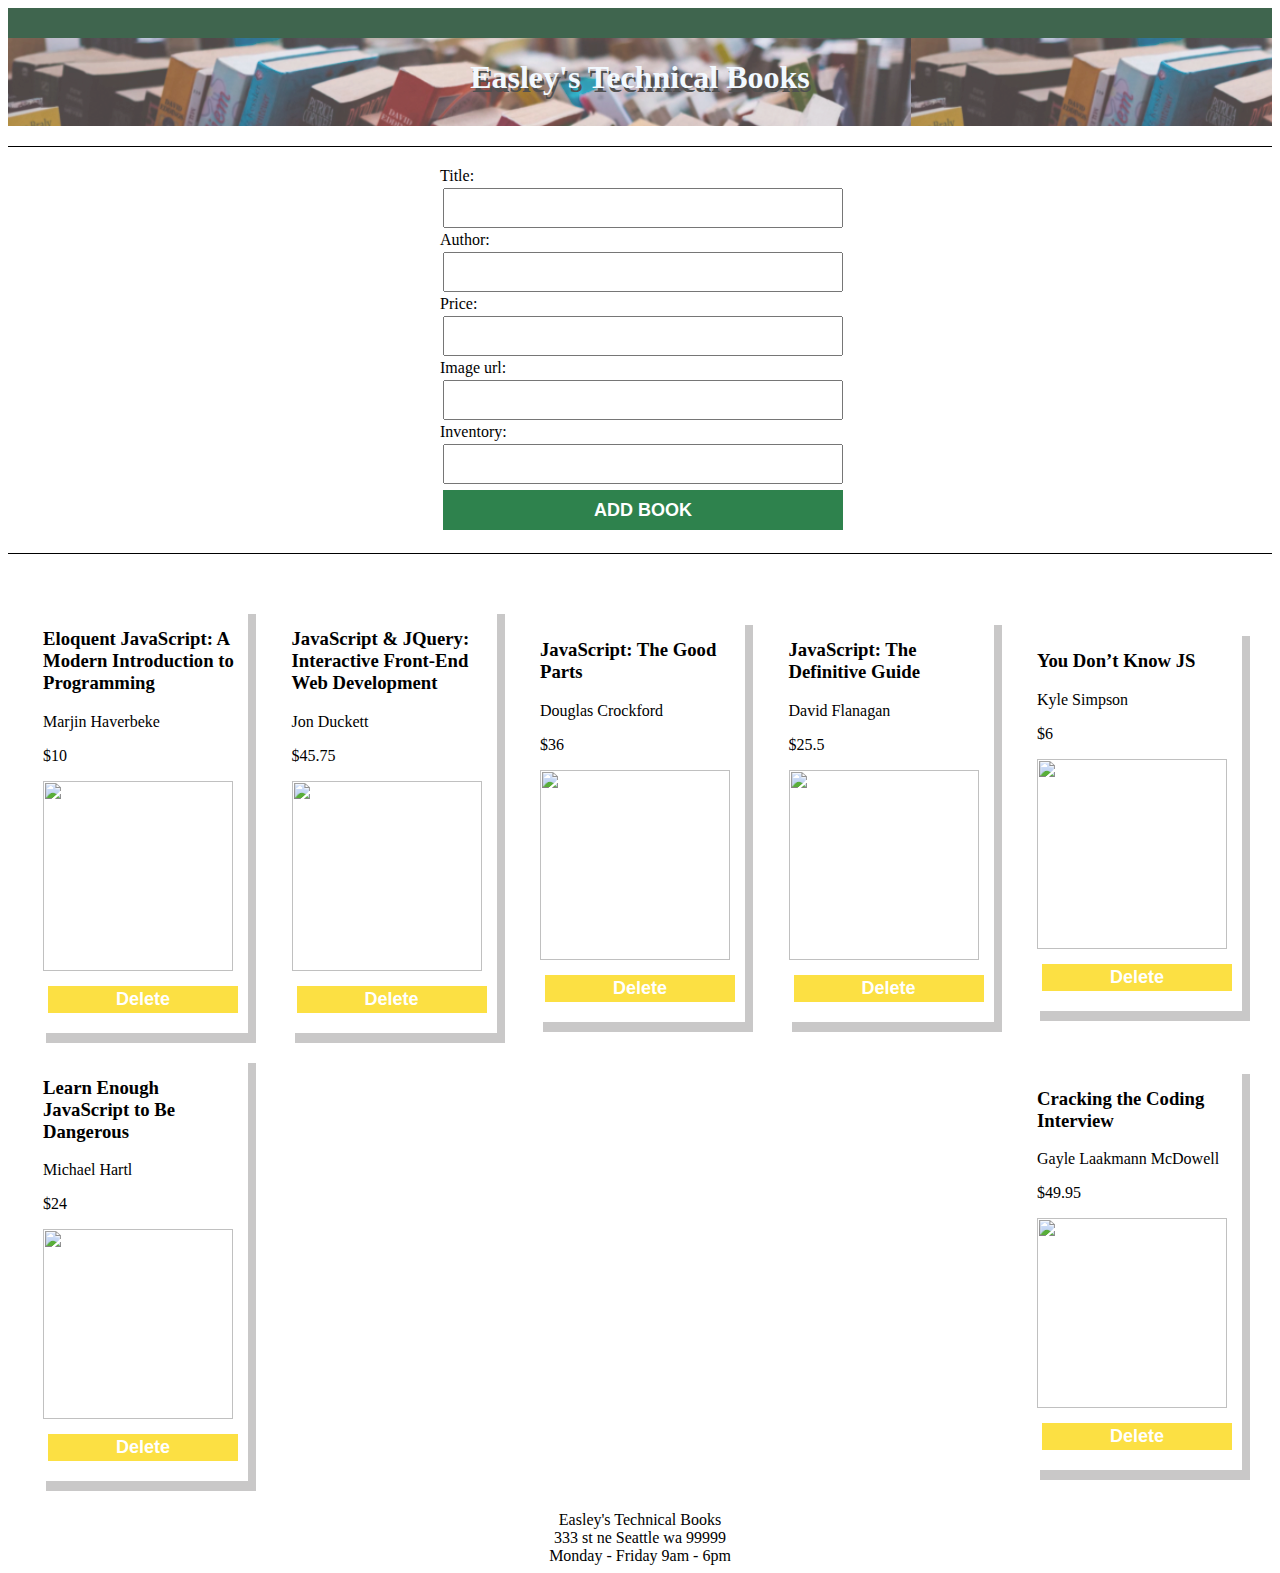
==== 03_DOM_Events/index.html @ 5de84652 "Initialize 03_example_solution_dom_events" ====
<html lang="en">
  <head>
    <meta charset="UTF-8" />
    <meta http-equiv="X-UA-Compatible" content="IE=edge" />
    <meta name="viewport" content="width=device-width, initial-scale=1.0" />
   
    <!-- Css style sheet -->
    <link rel="stylesheet" href="style.css">

    <!-- Data file -->
    <script defer src="src/data.js"></script>
    <!-- JavaScript file -->
    <!-- defer - this file will load after the DOM loads -->
    <script defer src="src/index.js"></script>
    

    <title>JS Data Types and Variables</title>
  </head>
  <body>
    <div class="list" id="header">
      <header>
        <div>
          <h1></h1>
          <div id="banner"></div>
        </div>
      </header>
      <main>
        <div id="form-wrapper">
          <form id="book-form">
          
            <label for="title">Title:</label>
            <input type="text" id="form-title" name="title">
  
            <label for="author">Author:</label>
            <input type="text" id="form-author" name="author">
          
            <label for="price">Price:</label>
            <input type="number" id="form-price" name="price">
          
            <label for="imageUrl">Image url:</label>
            <input type="text" id="form-imageUrl" name="imageUrl">
          
            <label for="inventory">Inventory:</label>
            <input type="text" id="inventory" name="inventory">
              
            <input type="submit" value="ADD BOOK"/>
          </form>
      </div>
        <div class="list">
          <ul id="book-list">
          </ul>
        </div>
      </main>
      <footer>
        <div></div>
        <div></div>
        <div></div>
      </footer>
    </div>
  </body>
  
</html>
---- 03_DOM_Events/style.css ----
header{
    background-image: url("assets/books.png");
    height: 10%;
    opacity: 0.8;
    border-top: solid;
    border-width: 30px;
    border-color: #103f22;

}
header div h1, header div h2{
    text-align: center;
    color: aliceblue;
    text-shadow: 2px 4px #252525;
    font-family: Verdana;
}



header div h2{
    color: aliceblue;
    font-style: italic;

}

main {
    display: flex;
    flex-direction: column;
    justify-content: space-around;

}

.list ul{
    margin: 10px;
    padding: 10px;
    display: flex;
    flex-wrap: wrap;
    align-items: center;
    justify-content: space-between;
    /* border-top: solid;
    border-width:thin medium thick 10px; */
}

.list-li{
    list-style: none;
    width:200px;
    box-shadow: 8px 10px #c9c8c8;
    padding: 5px;
    margin:10px;
 
}
.list-li img{
    width:190px;
}
.list-li button{
    width:190px;
    margin: 15px 5px 15px 5px;
    border: none;
    background-color: #fce043;
    color: rgb(255, 255, 255);
    padding:3px;
    font-size: large;
    font-weight: bold;
}

#form-wrapper{
    border-top: solid;
    border-bottom: solid;
    border-width:thin;
    margin-top: 20px;
    margin-bottom: 20px;
    padding: 10px;
}

label{
    font-family: Verdana;
}

input{
  height: 40px;
  width: 100%;
  margin: 3px;
}
input[type=submit]{
    border: none;
    background-color: #2e824d;
    color: rgb(255, 255, 255);
    padding:3px;
    font-size: large;
    font-weight: bold;
}
form{
    margin: 10px auto 10px auto;
    width: 400px; 
    display: flex;
    flex-direction: column;

}

footer{

    text-align: center;
}

.book-inventory-form{
    width: 100%;
}

.book-inventory-form input{
    height: 30px;
    width: 100%;
    margin: 3px;
}
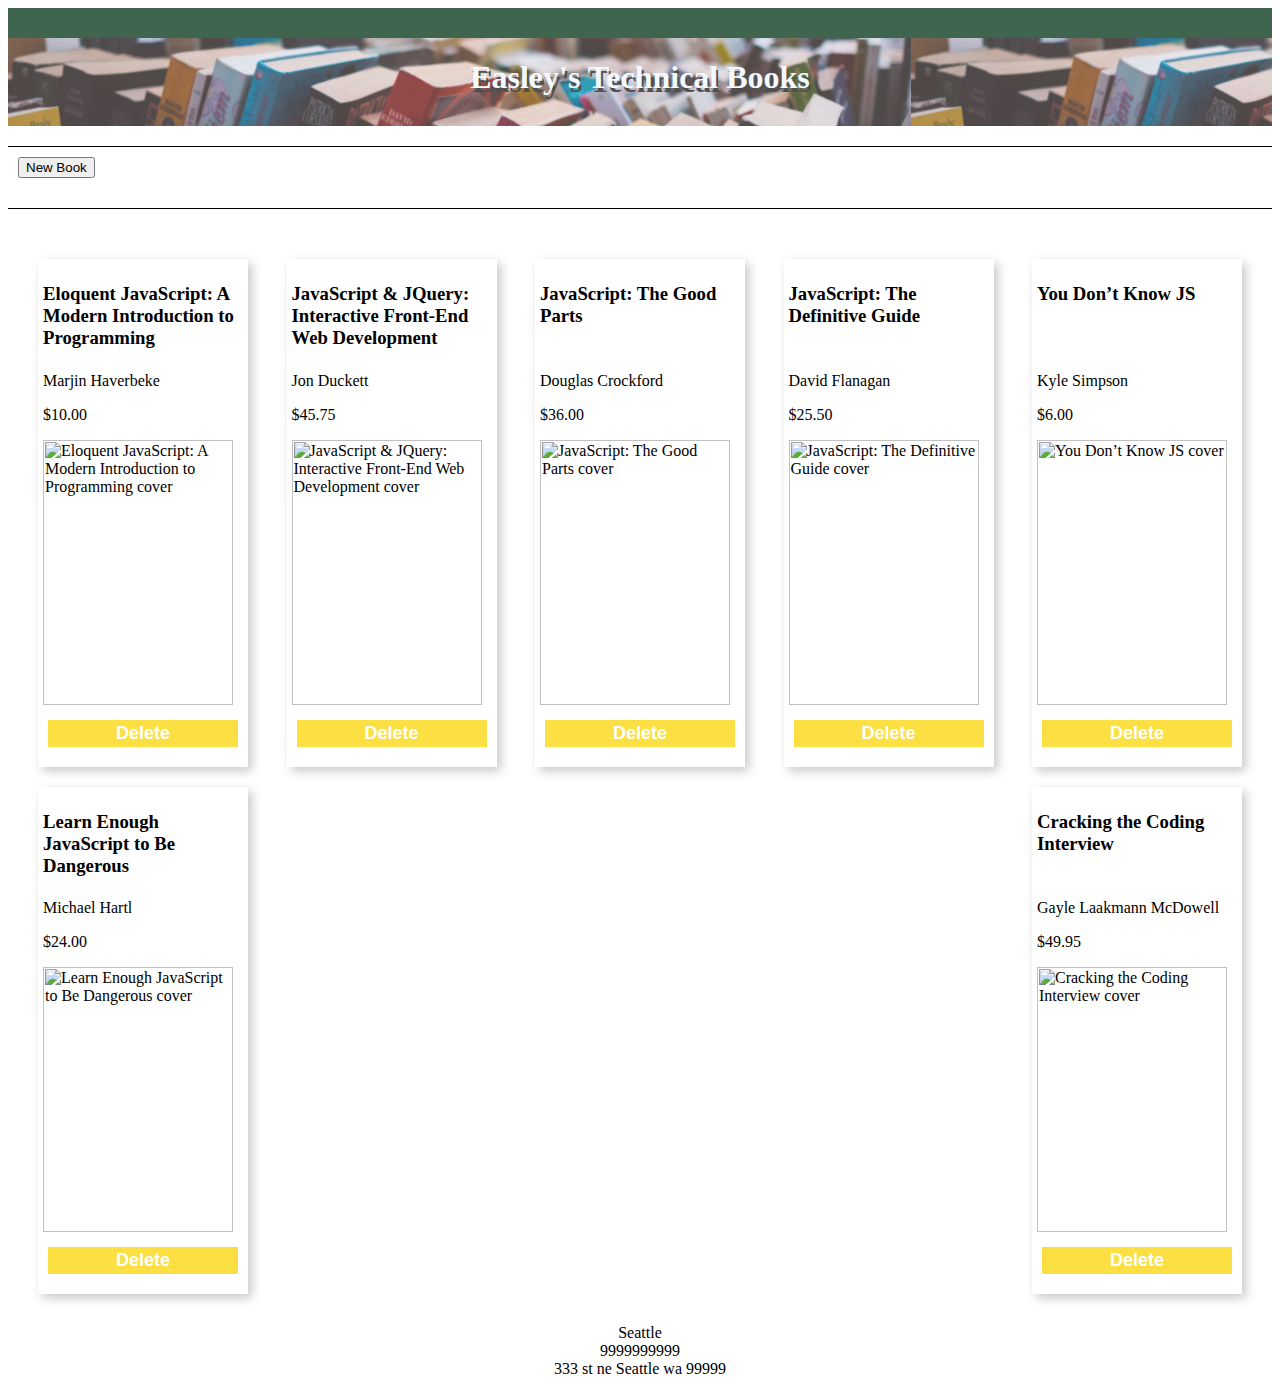
==== commit 5691c1ac: "add solution to lesson 3" ====
--- a/03_DOM_Events/index.html
+++ b/03_DOM_Events/index.html
@@ -14,9 +14,9 @@
     <script defer src="src/index.js"></script>
     
 
-    <title>JS Data Types and Variables</title>
+    <title>JS DOM Events</title>
   </head>
-  <body>
+  <body class="">
     <div class="list" id="header">
       <header>
         <div>
@@ -26,9 +26,10 @@
       </header>
       <main>
         <div id="form-wrapper">
-          <form id="book-form">
+          <button id="toggleForm">New Book</button>
+          <form id="book-form" class="collapsed">
           
-            <label for="title">Title:</label>
+            <label for="form-title">Title:</label>
             <input type="text" id="form-title" name="title">
   
             <label for="author">Author:</label>
@@ -42,7 +43,7 @@
           
             <label for="inventory">Inventory:</label>
             <input type="text" id="inventory" name="inventory">
-              
+
             <input type="submit" value="ADD BOOK"/>
           </form>
       </div>
@@ -52,11 +53,10 @@
         </div>
       </main>
       <footer>
-        <div></div>
-        <div></div>
-        <div></div>
+        <div id="store"></div>
+        <div id="number"></div>
+        <div id="address"></div>
       </footer>
     </div>
   </body>
-  
 </html>--- a/03_DOM_Events/style.css
+++ b/03_DOM_Events/style.css
@@ -1,112 +1,134 @@
-header{
-    background-image: url("assets/books.png");
-    height: 10%;
-    opacity: 0.8;
-    border-top: solid;
-    border-width: 30px;
-    border-color: #103f22;
-
-}
-header div h1, header div h2{
-    text-align: center;
-    color: aliceblue;
-    text-shadow: 2px 4px #252525;
-    font-family: Verdana;
+body {
+  transition: opacity 400ms ease-in;
 }
 
+.transparent {
+  opacity: 0;
+}
 
+/* allows us to animate a collapsed element appearing after a click  */
+.collapsed {
+  max-height: 0;
+  overflow: hidden;
+}
 
-header div h2{
-    color: aliceblue;
-    font-style: italic;
+header {
+  background-image: url("assets/books.png");
+  height: 10%;
+  opacity: 0.8;
+  border-top: solid;
+  border-width: 30px;
+  border-color: #103f22;
+}
 
+header div h1, header div h2 {
+  text-align: center;
+  color: aliceblue;
+  text-shadow: 2px 4px #252525;
+  font-family: Verdana;
+}
+
+header div h2 {
+  color: aliceblue;
+  font-style: italic;
 }
 
 main {
-    display: flex;
-    flex-direction: column;
-    justify-content: space-around;
-
+  display: flex;
+  flex-direction: column;
+  justify-content: space-around;
 }
 
-.list ul{
-    margin: 10px;
-    padding: 10px;
-    display: flex;
-    flex-wrap: wrap;
-    align-items: center;
-    justify-content: space-between;
-    /* border-top: solid;
-    border-width:thin medium thick 10px; */
+.list ul {
+  margin: 10px;
+  padding: 10px;
+  display: flex;
+  flex-wrap: wrap;
+  align-items: center;
+  justify-content: space-between;
 }
 
-.list-li{
-    list-style: none;
-    width:200px;
-    box-shadow: 8px 10px #c9c8c8;
-    padding: 5px;
-    margin:10px;
- 
-}
-.list-li img{
-    width:190px;
-}
-.list-li button{
-    width:190px;
-    margin: 15px 5px 15px 5px;
-    border: none;
-    background-color: #fce043;
-    color: rgb(255, 255, 255);
-    padding:3px;
-    font-size: large;
-    font-weight: bold;
+.list-li {
+  list-style: none;
+  width: 200px;
+  box-shadow: 4px 4px 10px #c9c8c8;
+  padding: 5px;
+  margin: 10px;
 }
 
-#form-wrapper{
-    border-top: solid;
-    border-bottom: solid;
-    border-width:thin;
-    margin-top: 20px;
-    margin-bottom: 20px;
-    padding: 10px;
+.list-li h3 {
+  height: 70px;
+}
+
+.list-li img {
+  width: 190px;
+  height: 265px;
+}
+
+.list-li button {
+  width: 190px;
+  margin: 15px 5px 15px 5px;
+  border: none;
+  background-color: #fce043;
+  color: rgb(255, 255, 255);
+  padding: 3px;
+  font-size: large;
+  font-weight: bold;
+}
+
+#form-wrapper {
+  border-top: solid;
+  border-bottom: solid;
+  border-width: thin;
+  margin-top: 20px;
+  margin-bottom: 20px;
+  padding: 10px;
 }
 
 label{
-    font-family: Verdana;
+  font-family: Verdana;
 }
 
-input{
+input {
   height: 40px;
   width: 100%;
   margin: 3px;
 }
+
 input[type=submit]{
-    border: none;
-    background-color: #2e824d;
-    color: rgb(255, 255, 255);
-    padding:3px;
-    font-size: large;
-    font-weight: bold;
-}
-form{
-    margin: 10px auto 10px auto;
-    width: 400px; 
-    display: flex;
-    flex-direction: column;
-
+  border: none;
+  background-color: #2e824d;
+  color: rgb(255, 255, 255);
+  padding: 3px;
+  font-size: large;
+  font-weight: bold;
 }
 
-footer{
+button, [type="submit"] {
+  cursor: pointer;
+}
 
-    text-align: center;
+
+form {
+  margin: 10px auto 10px auto;
+  width: 400px; 
+  /* these 2 lines of styles help animate transition of form from collapsed to visible */
+  max-height: 371px;
+  transition: max-height 400ms ease-in-out;
+  display: flex;
+  flex-direction: column;
+}
+
+footer {
+  text-align: center;
 }
 
 .book-inventory-form{
-    width: 100%;
+  width: 100%;
 }
 
 .book-inventory-form input{
-    height: 30px;
-    width: 100%;
-    margin: 3px;
-}+  height: 30px;
+  width: 100%;
+  margin: 3px;
+}
